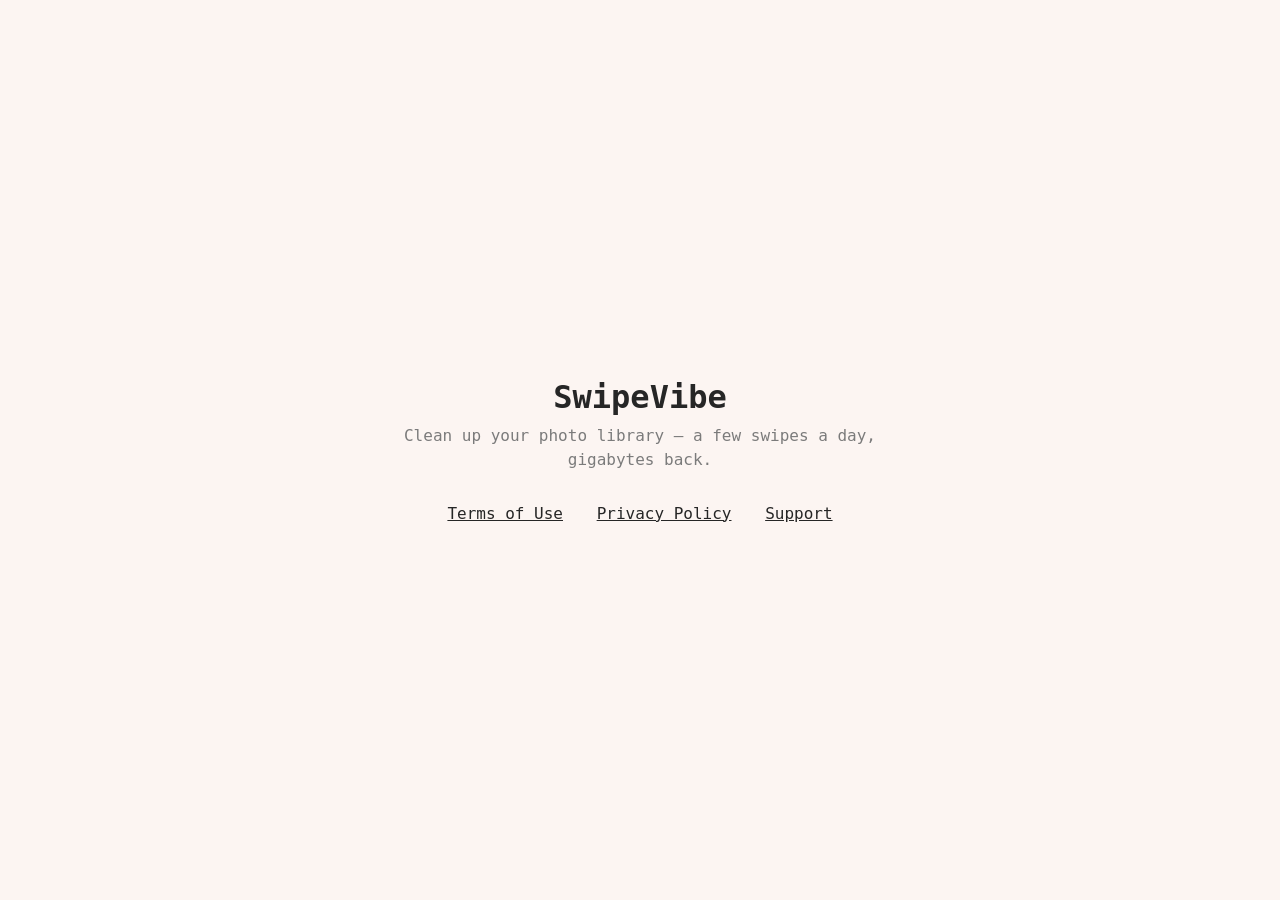
==== index.html @ b8af233c "Create index.html" ====
<!doctype html>
<html lang="en">
<head>
  <meta charset="utf-8">
  <meta name="viewport" content="width=device-width, initial-scale=1">
  <title>SwipeVibe — Clean Up Photos</title>
  <meta name="description" content="SwipeVibe: clean up your photo library with a few swipes a day.">
  <style>
    body {
      margin: 0;
      min-height: 100vh;
      display: grid;
      place-items: center;
      background: #FCF5F2;
      color: #262626;
      font-family: ui-monospace, "SF Mono", Menlo, Consolas, monospace;
    }
    main { max-width: 560px; padding: 48px 24px; text-align: center; }
    h1 { font-size: 32px; margin: 0 0 8px; }
    p { font-size: 16px; line-height: 1.5; margin: 0 0 32px; color: #7B7B7B; }
    nav a { display: inline-block; margin: 0 12px; color: #262626; }
  </style>
</head>
<body>
  <main>
    <h1>SwipeVibe</h1>
    <p>Clean up your photo library — a few swipes a day, gigabytes back.</p>
    <nav>
      <a href="https://docs.google.com/document/d/1OEbkFgVcdggndqflOK_hPX4rLhK2wq4a/preview">Terms of Use</a>
      <a href="https://docs.google.com/document/d/112DR3Rrekc94JUldc2nyvMeTVp9mIYjs/preview">Privacy Policy</a>
      <a href="mailto:deep.value4u@gmail.com">Support</a>
    </nav>
  </main>
</body>
</html>
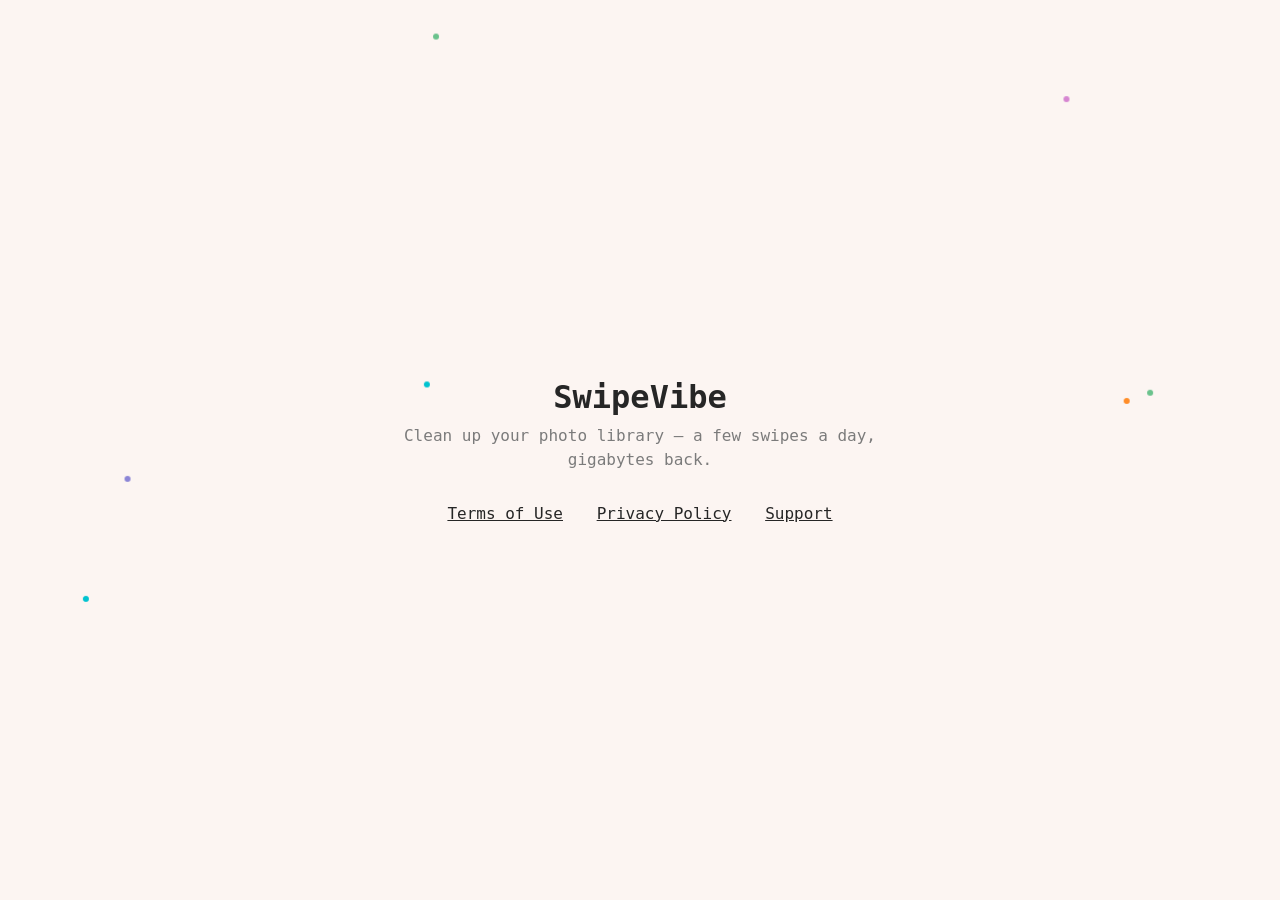
==== commit 068dba8e: "Add legal pages, landing and floating dots Privacy Policy and Terms of Use moved from Google Docs to" ====
--- a/index.html
+++ b/index.html
@@ -3,6 +3,8 @@
 <head>
   <meta charset="utf-8">
   <meta name="viewport" content="width=device-width, initial-scale=1">
+  <meta http-equiv="Content-Security-Policy" content="default-src 'self'; script-src 'self'; style-src 'self' 'unsafe-inline'; img-src 'self' data:; object-src 'none'; base-uri 'none'; form-action 'none'">
+  <meta name="referrer" content="strict-origin-when-cross-origin">
   <title>SwipeVibe — Clean Up Photos</title>
   <meta name="description" content="SwipeVibe: clean up your photo library with a few swipes a day.">
   <style>
@@ -15,10 +17,11 @@
       color: #262626;
       font-family: ui-monospace, "SF Mono", Menlo, Consolas, monospace;
     }
-    main { max-width: 560px; padding: 48px 24px; text-align: center; }
+    main { position: relative; z-index: 1; max-width: 560px; padding: 48px 24px; text-align: center; }
     h1 { font-size: 32px; margin: 0 0 8px; }
     p { font-size: 16px; line-height: 1.5; margin: 0 0 32px; color: #7B7B7B; }
     nav a { display: inline-block; margin: 0 12px; color: #262626; }
+    .floating-shapes { position: fixed; inset: 0; pointer-events: none; z-index: 0; overflow: hidden; }
   </style>
 </head>
 <body>
@@ -26,10 +29,11 @@
     <h1>SwipeVibe</h1>
     <p>Clean up your photo library — a few swipes a day, gigabytes back.</p>
     <nav>
-      <a href="https://docs.google.com/document/d/1OEbkFgVcdggndqflOK_hPX4rLhK2wq4a/preview">Terms of Use</a>
-      <a href="https://docs.google.com/document/d/112DR3Rrekc94JUldc2nyvMeTVp9mIYjs/preview">Privacy Policy</a>
+      <a href="/terms.html">Terms of Use</a>
+      <a href="/privacy.html">Privacy Policy</a>
       <a href="mailto:deep.value4u@gmail.com">Support</a>
     </nav>
   </main>
+  <script src="/shapes.js" defer></script>
 </body>
 </html>
